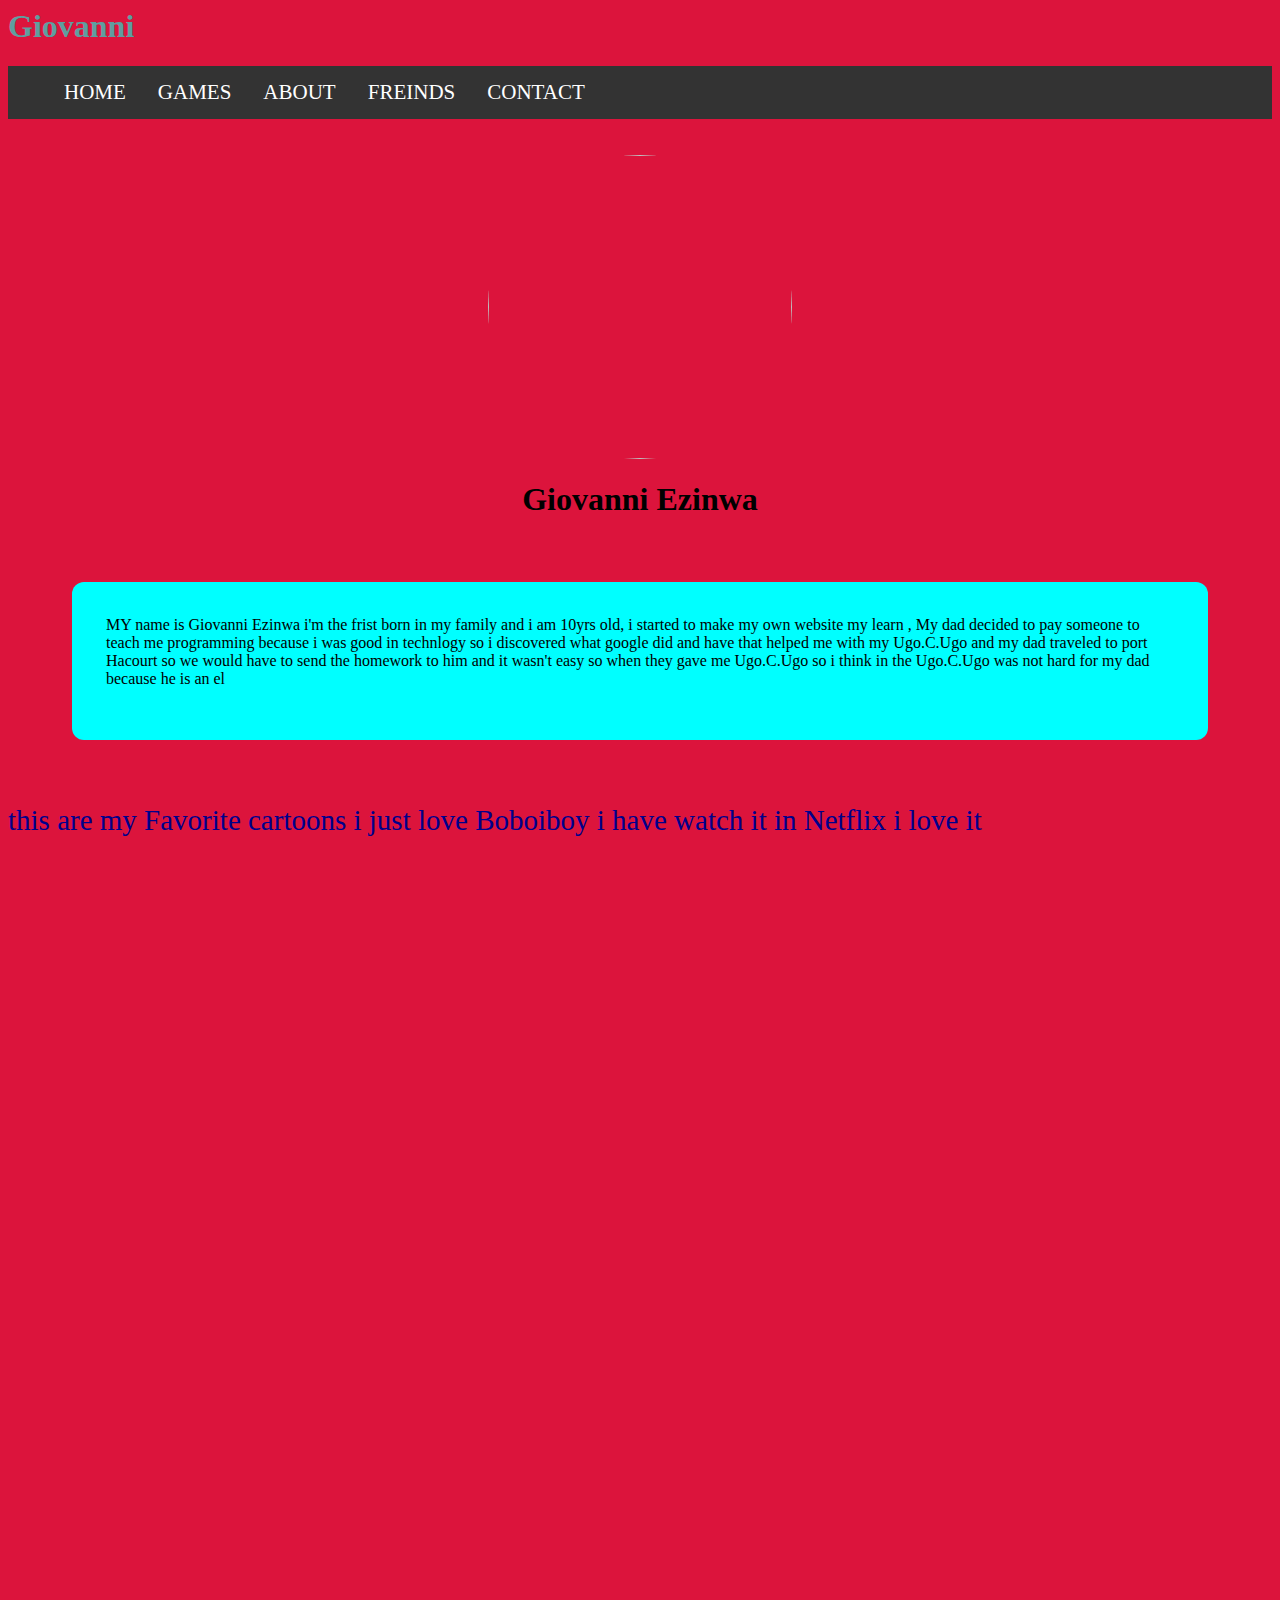
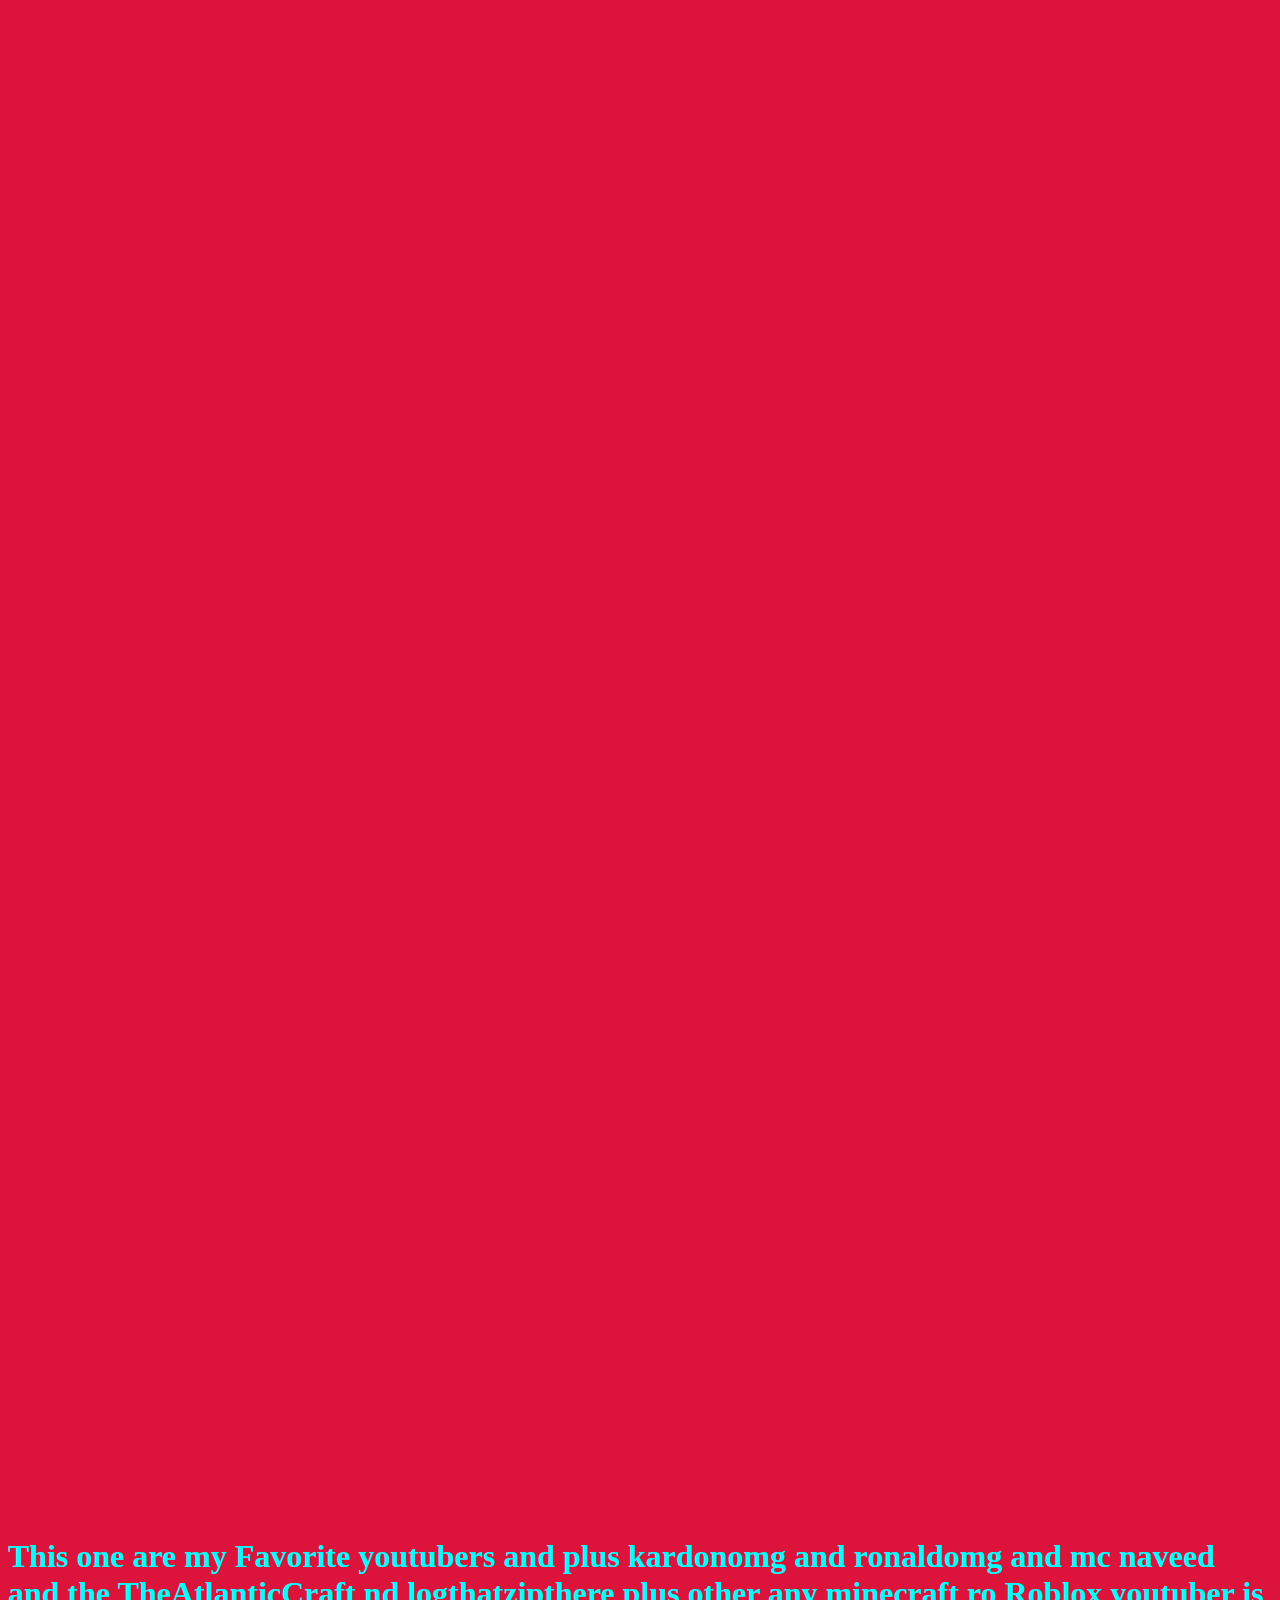
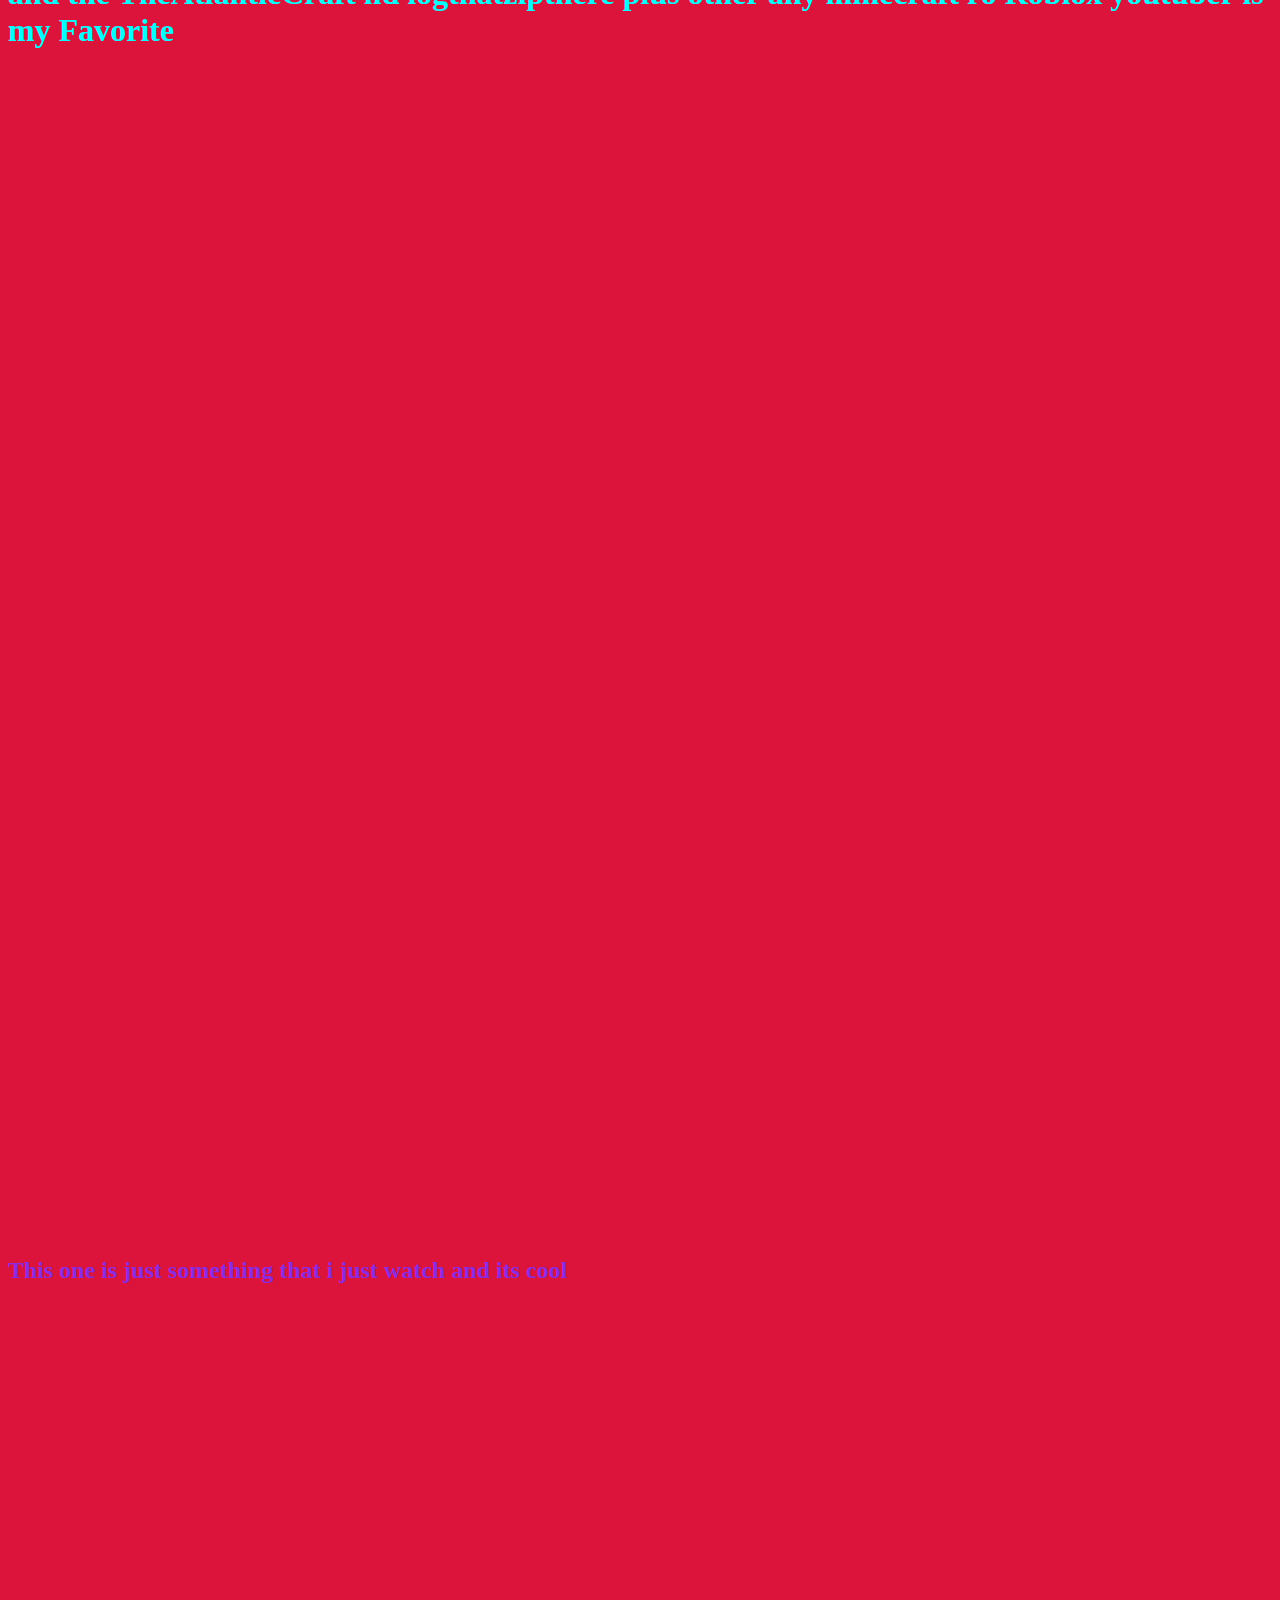
==== about.html @ 4e923ea0 "Update about.html" ====
<html>
    <head>
        <link rel="stylesheet" type="text/css"  href="style.css">
        <title>programmer bros</title>
        <link rel="stylesheet" href="fontawesome-free-5.15.4-web/css/all.min.css">
        <link rel="stylesheet" href="fontawesome-free-5.15.4-web/css/all.min.css">
        <link rel="apple-touch-icon" sizes="180x180" href="/apple-touch-icon.png">
        <link rel="shortcut icon" href="images/images (34).jfif"/>
    </head>
    <body style="background-color:crimson">

        <div>  
            <h1 style="color: cadetblue;">Giovanni</h1>
        </div>

        <div>
            <ul>  
                <li><a href="index.html"><i class=" fas fa-home"></i> Home</a></li>
                <li><a href="game.html"><i class="fa fa-gamepad" aria-hidden="true"></i> Games</a></li>
                <li ><a class="active" href="about.html"><i class="fas fa-address-card"></i> About</a></li>
                <li><a href="freinds.html"><i class="fas fa-users"></i> freinds</a></li>
                <li><a href="contact.html"><i class="fas fa-phone"></i> Contact</a></li>
              </ul>
              <br>
              <br>
                <div class="mypics"><img style="text-align: center;" src="images/giovanni.jpeg"></div>
               


              <h1  class="weraty" style="text-align: center; color: black;"> Giovanni Ezinwa</h1>

              <div class="holi">
          
          
                  MY name is Giovanni Ezinwa i'm the frist born in my family and i am 10yrs old, i started to make my 
                  own website my learn , My dad decided to pay someone to teach me programming because i was good in
                  technlogy so i discovered what google did and have that helped me with my Ugo.C.Ugo and my dad traveled
                  to port Hacourt so we would have to send the homework to him and it wasn't easy so when they gave me 
                  Ugo.C.Ugo so i think in the Ugo.C.Ugo was not hard for my dad because he is an el <br>
                  <br>
                </div>

                  <p style="font-size: 29px; color: darkblue;">this are my Favorite cartoons i just love Boboiboy i have watch it in Netflix i love it</p>
                    <iframe width="853" height="480" src="https://www.youtube.com/embed/J4-3cjtAmO4" title="YouTube video player" frameborder="0" allow="accelerometer; autoplay; clipboard-write; encrypted-media; gyroscope; picture-in-picture " allowfullscreen></iframe>
                    <iframe width="853" height="480" src="https://www.youtube.com/embed/w8ZiTifzAUo" title="YouTube video player" frameborder="0" allow="accelerometer; autoplay; clipboard-write; encrypted-media; gyroscope; picture-in-picture" allowfullscreen></iframe>
                    <iframe width="853" height="480" src="https://www.youtube.com/embed/PERmbdK-cyA" title="YouTube video player" frameborder="0" allow="accelerometer; autoplay; clipboard-write; encrypted-media; gyroscope; picture-in-picture" allowfullscreen></iframe>
                    <iframe width="853" height="480" src="https://www.youtube.com/embed/B1FJ1ROnDM0" title="YouTube video player" frameborder="0" allow="accelerometer; autoplay; clipboard-write; encrypted-media; gyroscope; picture-in-picture" allowfullscreen></iframe>
                    <iframe width="853" height="480" src="https://www.youtube.com/embed/Y4zhV4QYlCY" title="YouTube video player" frameborder="0" allow="accelerometer; autoplay; clipboard-write; encrypted-media; gyroscope; picture-in-picture" allowfullscreen></iframe>
                    <iframe width="1226" height="480" src="https://www.youtube.com/embed/jWcLDirQmT4" title="YouTube video player" frameborder="0" allow="accelerometer; autoplay; clipboard-write; encrypted-media; gyroscope; picture-in-picture" allowfullscreen></iframe>
                    <iframe width="1226" height="480" src="https://www.youtube.com/embed/rTr51bkAjUM" title="YouTube video player" frameborder="0" allow="accelerometer; autoplay; clipboard-write; encrypted-media; gyroscope; picture-in-picture" allowfullscreen></iframe>
                    <iframe width="1226" height="480" src="https://www.youtube.com/embed/XdxIRe9NzIU" title="YouTube video player" frameborder="0" allow="accelerometer; autoplay; clipboard-write; encrypted-media; gyroscope; picture-in-picture" allowfullscreen></iframe>
                    
                    <h1 style="color: cyan;"><p>This one are my Favorite youtubers and plus kardonomg and ronaldomg and mc naveed and the TheAtlanticCraft nd logthatzipthere plus other any minecraft ro Roblox youtuber is my Favorite </p></h1>
                    <iframe width="683" height="384" src="https://www.youtube.com/embed/OHO3RHRYslM" title="YouTube video player" frameborder="0" allow="accelerometer; autoplay; clipboard-write; encrypted-media; gyroscope; picture-in-picture" allowfullscreen></iframe>
                    <iframe width="683" height="384" src="https://www.youtube.com/embed/FxZXCxixEOI" title="YouTube video player" frameborder="0" allow="accelerometer; autoplay; clipboard-write; encrypted-media; gyroscope; picture-in-picture" allowfullscreen></iframe>
                    <iframe width="683" height="384" src="https://www.youtube.com/embed/JV1kvuF9jJE" title="YouTube video player" frameborder="0" allow="accelerometer; autoplay; clipboard-write; encrypted-media; gyroscope; picture-in-picture" allowfullscreen></iframe>
                   <h2><p style="color: blueviolet;">This one is just something that i just watch and its cool</p></h2>
                   <iframe width="853" height="480" src="https://www.youtube.com/embed/CnAps4UGWkY" title="YouTube video player" frameborder="0" allow="accelerometer; autoplay; clipboard-write; encrypted-media; gyroscope; picture-in-picture" allowfullscreen></iframe>
                   <iframe width="853" height="480" src="https://www.youtube.com/embed/OrrCxs6vnn8" title="YouTube video player" frameborder="0" allow="accelerometer; autoplay; clipboard-write; encrypted-media; gyroscope; picture-in-picture" allowfullscreen></iframe>   
                   <iframe width="1226" height="480" src="https://www.youtube.com/embed/jOoondodSJM" title="YouTube video player" frameborder="0" allow="accelerometer; autoplay; clipboard-write; encrypted-media; gyroscope; picture-in-picture" allowfullscreen></iframe>
                   <iframe width="853" height="480" src="https://www.youtube.com/embed/W2F8uPJ11nc" title="YouTube video player" frameborder="0" allow="accelerometer; autoplay; clipboard-write; encrypted-media; gyroscope; picture-in-picture" allowfullscreen></iframe>
                    <iframe width="424" height="238" src="https://www.youtube.com/embed/_DBKBcerdIo" title="YouTube video player" frameborder="0" allow="accelerometer; autoplay; clipboard-write; encrypted-media; gyroscope; picture-in-picture" allowfullscreen></iframe>
                    <iframe width="853" height="480" src="https://www.youtube.com/embed/iHT2x2v-y28" title="YouTube video player" frameborder="0" allow="accelerometer; autoplay; clipboard-write; encrypted-media; gyroscope; picture-in-picture" allowfullscreen></iframe>
                    <iframe width="853" height="480" src="https://www.youtube.com/embed/62Ia1tqqj0g" title="YouTube video player" frameborder="0" allow="accelerometer; autoplay; clipboard-write; encrypted-media; gyroscope; picture-in-picture" allowfullscreen></iframe>
                    <iframe width="853" height="480" src="https://www.youtube.com/embed/iHT2x2v-y28" title="YouTube video player" frameborder="0" allow="accelerometer; autoplay; clipboard-write; encrypted-media; gyroscope; picture-in-picture" allowfullscreen></iframe>
                    <iframe width="853" height="480" src="https://www.youtube.com/embed/_jRbBsS396w" title="YouTube video player" frameborder="0" allow="accelerometer; autoplay; clipboard-write; encrypted-media; gyroscope; picture-in-picture" allowfullscreen></iframe>
                    <iframe width="853" height="480" src="https://www.youtube.com/embed/mxQBKjesCrY" title="YouTube video player" frameborder="0" allow="accelerometer; autoplay; clipboard-write; encrypted-media; gyroscope; picture-in-picture" allowfullscreen></iframe>
                    <iframe width="853" height="480" src="https://www.youtube.com/embed/7iFQkpgeWZA" title="YouTube video player" frameborder="0" allow="accelerometer; autoplay; clipboard-write; encrypted-media; gyroscope; picture-in-picture" allowfullscreen></iframe>
                    <iframe width="853" height="480" src="https://www.youtube.com/embed/c2lRGUNl-qk" title="YouTube video player" frameborder="0" allow="accelerometer; autoplay; clipboard-write; encrypted-media; gyroscope; picture-in-picture" allowfullscreen></iframe>
                    <iframe width="853" height="480" src="https://www.youtube.com/embed/sjOb8gVmXFc" title="YouTube video player" frameborder="0" allow="accelerometer; autoplay; clipboard-write; encrypted-media; gyroscope; picture-in-picture" allowfullscreen></iframe>                    
                    <iframe width="853" height="480" src="https://www.youtube.com/embed/H52b16b_rqw" title="YouTube video player" frameborder="0" allow="accelerometer; autoplay; clipboard-write; encrypted-media; gyroscope; picture-in-picture" allowfullscreen></iframe>
                    <iframe width="853" height="480" src="https://www.youtube.com/embed/tKvg-QM_6ms" title="YouTube video player" frameborder="0" allow="accelerometer; autoplay; clipboard-write; encrypted-media; gyroscope; picture-in-picture" allowfullscreen></iframe>
                    <iframe width="853" height="480" src="https://www.youtube.com/embed/s1PLkVc6VlU" title="YouTube video player" frameborder="0" allow="accelerometer; autoplay; clipboard-write; encrypted-media; gyroscope; picture-in-picture" allowfullscreen></iframe>
                    <iframe width="853" height="480" src="https://www.youtube.com/embed/I36V1L22w2o" title="YouTube video player" frameborder="0" allow="accelerometer; autoplay; clipboard-write; encrypted-media; gyroscope; picture-in-picture" allowfullscreen></iframe>
                    <iframe width="853" height="480" src="https://www.youtube.com/embed/5nc0-jQIvpk" title="YouTube video player" frameborder="0" allow="accelerometer; autoplay; clipboard-write; encrypted-media; gyroscope; picture-in-picture" allowfullscreen></iframe>
                    <iframe width="853" height="480" src="https://www.youtube.com/embed/IlZKMkqfsd4" title="YouTube video player" frameborder="0" allow="accelerometer; autoplay; clipboard-write; encrypted-media; gyroscope; picture-in-picture" allowfullscreen></iframe>
                    <iframe width="853" height="480" src="https://www.youtube.com/embed/VobfTYVRIsk" title="YouTube video player" frameborder="0" allow="accelerometer; autoplay; clipboard-write; encrypted-media; gyroscope; picture-in-picture" allowfullscreen></iframe>
                    <iframe width="853" height="480" src="https://www.youtube.com/embed/jr4MOrSnObU" title="YouTube video player" frameborder="0" allow="accelerometer; autoplay; clipboard-write; encrypted-media; gyroscope; picture-in-picture" allowfullscreen></iframe>
                    <iframe width="853" height="480" src="https://www.youtube.com/embed/mxQBKjesCrY" title="YouTube video player" frameborder="0" allow="accelerometer; autoplay; clipboard-write; encrypted-media; gyroscope; picture-in-picture" allowfullscreen></iframe>
                    <iframe width="853" height="480" src="https://www.youtube.com/embed/lNYdFyEecFw" title="YouTube video player" frameborder="0" allow="accelerometer; autoplay; clipboard-write; encrypted-media; gyroscope; picture-in-picture" allowfullscreen></iframe>
                    <iframe width="853" height="480" src="https://www.youtube.com/embed/aVP2DaLnAyY" title="YouTube video player" frameborder="0" allow="accelerometer; autoplay; clipboard-write; encrypted-media; gyroscope; picture-in-picture" allowfullscreen></iframe>
                    <iframe width="853" height="480" src="https://www.youtube.com/embed/Jivlv2S7dA4" title="YouTube video player" frameborder="0" allow="accelerometer; autoplay; clipboard-write; encrypted-media; gyroscope; picture-in-picture" allowfullscreen></iframe>
                    <iframe width="853" height="480" src="https://www.youtube.com/embed/H6TDcWtfvu0" title="YouTube video player" frameborder="0" allow="accelerometer; autoplay; clipboard-write; encrypted-media; gyroscope; picture-in-picture" allowfullscreen></iframe>
                    <iframe width="853" height="480" src="https://www.youtube.com/embed/QdTs9KVxyR0" title="YouTube video player" frameborder="0" allow="accelerometer; autoplay; clipboard-write; encrypted-media; gyroscope; picture-in-picture" allowfullscreen></iframe>
        </div>






        </body>
        </html>
---- style.css ----
ul {
    list-style-type: none;
    margin: 0;
    overflow: hidden;
    background-color: #333;
    font-size: 21px;
  }
  
  li {
    float: left;
  }
  
  li a {
    display: block;
    color: white;
    text-align: center;
    padding: 14px 16px;
    text-decoration: none;
    word-spacing: 23px;
    text-transform: uppercase;
  }

 .wer{
  color: crimson;
  box-shadow: cyan;
  border-radius: 70px;
 }

 

.clasup{
  margin: 23px;
  padding: 24px;
  background-color: aquamarine;
  border-radius: 23px;

}
  
 .mypics img{
  border-radius: 50%;
   color: black;
    font-size: small;
      width: 304px;
 }

 .holi{
   padding: 34px;
   margin: 64px;
   background-color: aqua;
   border-radius: 12px;
 }

 .mypics{
   text-align: center;
 }
 
  /* Change the link color to #111 (black) on hover */
  li a:hover {
    background-color: #111;
  }

  * {box-sizing: border-box}
/* Full-width input fields */
  input[type=text], input[type=password] {
  width: 100%;
  padding: 15px;
  margin: 5px 0 22px 0;
  display: inline-block;
  border: none;
  background: #f1f1f1;
}

/* Add a background color when the inputs get focus */
input[type=text]:focus, input[type=password]:focus {
  background-color: #ddd;
  outline: none;
}

/* Set a style for all buttons */
button {
  background-color: #04AA6D;
  color: white;
  padding: 14px 20px;
  margin: 8px 0;
  border: none;
  cursor: pointer;
  width: 100%;
  opacity: 0.9;
}

button:hover {
  opacity:1;
}

/* Extra styles for the cancel button */
.cancelbtn {
  padding: 14px 20px;
  background-color: #f44336;
}

/* Float cancel and signup buttons and add an equal width */
.cancelbtn, .signupbtn {
  float: left;
  width: 50%;
}

/* Add padding to container elements */
.container {
  padding: 16px;
}

/* The Modal (background) */
.modal {
  display: none; /* Hidden by default */
  position: fixed; /* Stay in place */
  z-index: 1; /* Sit on top */
  left: 0;
  top: 0;
  width: 100%; /* Full width */
  height: 100%; /* Full height */
  overflow: auto; /* Enable scroll if needed */
  background-color: #474e5d;
  padding-top: 50px;
}

/* Modal Content/Box */
.modal-content {
  background-color: #fefefe;
  margin: 5% auto 15% auto; /* 5% from the top, 15% from the bottom and centered */
  border: 1px solid #888;
  width: 80%; /* Could be more or less, depending on screen size */
}

/* Style the horizontal ruler */
hr {
  border: 1px solid #f1f1f1;
  margin-bottom: 25px;
}

/* The Close Button (x) */
.close {
  position: absolute;
  right: 35px;
  top: 15px;
  font-size: 40px;
  font-weight: bold;
  color: #f1f1f1;
}

.close:hover,
.close:focus {
  color: #f44336;
  cursor: pointer;
}

/* Clear floats */
.clearfix::after {
  content: "";
  clear: both;
  display: table;
}

/* Change styles for cancel button and signup button on extra small screens */
@media screen and (max-width: 300px) {
  .cancelbtn, .signupbtn {
    width: 100%;
  }
}

.row {
    display: -ms-flexbox; /* IE10 */
    display: flex;
    -ms-flex-wrap: wrap; /* IE10 */
    flex-wrap: wrap;
    margin: 0 -16px;
  }
  
  .col-25 {
    -ms-flex: 25%; /* IE10 */
    flex: 25%;
  }
  
  .col-50 {
    -ms-flex: 50%; /* IE10 */
    flex: 50%;
  }
  
  .col-75 {
    -ms-flex: 75%; /* IE10 */
    flex: 75%;
  }
  
  .col-25,
  .col-50,
  .col-75 {
    padding: 0 16px;
  }
  
  .container {
    background-color: #f2f2f2;
    padding: 5px 20px 15px 20px;
    border: 1px solid lightgrey;
    border-radius: 3px;
  }
  
  input[type=text] {
    width: 100%;
    margin-bottom: 20px;
    padding: 12px;
    border: 1px solid #ccc;
    border-radius: 3px;
  }
  
  label {
    margin-bottom: 10px;
    display: block;
  }
  
  .icon-container {
    margin-bottom: 20px;
    padding: 7px 0;
    font-size: 24px;
  }
  
  .btn {
    background-color: #04AA6D;
    color: white;
    padding: 12px;
    margin: 10px 0;
    border: none;
    width: 100%;
    border-radius: 3px;
    cursor: pointer;
    font-size: 17px;
  }
  
  .btn:hover {
    background-color: #45a049;
  }
  
  span.price {
    float: right;
    color: grey;
  }
  
  /* Responsive layout - when the screen is less than 800px wide, make the two columns stack on top of each other instead of next to each other (and change the direction - make the "cart" column go on top) */
  @media (max-width: 800px) {
    .row {
      flex-direction: column-reverse;
    }
    .col-25 {
      margin-bottom: 20px;
    }
  }

  /* Style buttons */
.btn {
    background-color: DodgerBlue;
    border: none;
    color: white;
    padding: 12px 30px;
    cursor: pointer;
    font-size: 20px;
  }
  
  /* Darker background on mouse-over */
  .btn:hover {
    background-color: RoyalBlue;
  }

  .dute{
      font-weight: 100px;
      float: left;
      padding: 23px;
      margin: 34px;
  }

.erty{
   text-decoration: none;
   list-style-type: none;
   text-align: center;
}



/* Add a black background color to the top navigation bar */
.topnav {
  overflow: hidden;
  background-color: #e9e9e9;
}

/* Style the links inside the navigation bar */
.topnav a {
  float: left;
  display: block;
  color: black;
  text-align: center;
  padding: 14px 16px;
  text-decoration: none;
  font-size: 17px;
}

/* Change the color of links on hover */
.topnav a:hover {
  background-color: #ddd;
  color: black;
}

/* Style the "active" element to highlight the current page */
.topnav a.active {
  background-color: #2196F3;
  color: white;
}

/* Style the search box inside the navigation bar */
.topnav input[type=text] {
  float: right;
  padding: 6px;
  border: none;
  margin-top: 8px;
  margin-right: 16px;
  font-size: 17px;
}

/* When the screen is less than 600px wide, stack the links and the search field vertically instead of horizontally */
@media screen and (max-width: 600px) {
  .topnav a, .topnav input[type=text] {
    float: none;
    display: block;
    text-align: left;
    width: 100%;
    margin: 0;
    padding: 14px;
  }
  .topnav input[type=text] {
    border: 1px solid #ccc;
  }
}

.srp #searchform {
  position: absolute;
  top: 20px;
  margin-top: 6px;
}

input[type=text] {
  width: 130px;
  -webkit-transition: width 0.4s ease-in-out;
  transition: width 0.4s ease-in-out;
}

/* When the input field gets focus, change its width to 100% */
input[type=text]:focus {
  width: 100%;
}

    /*[@id="searchform"]
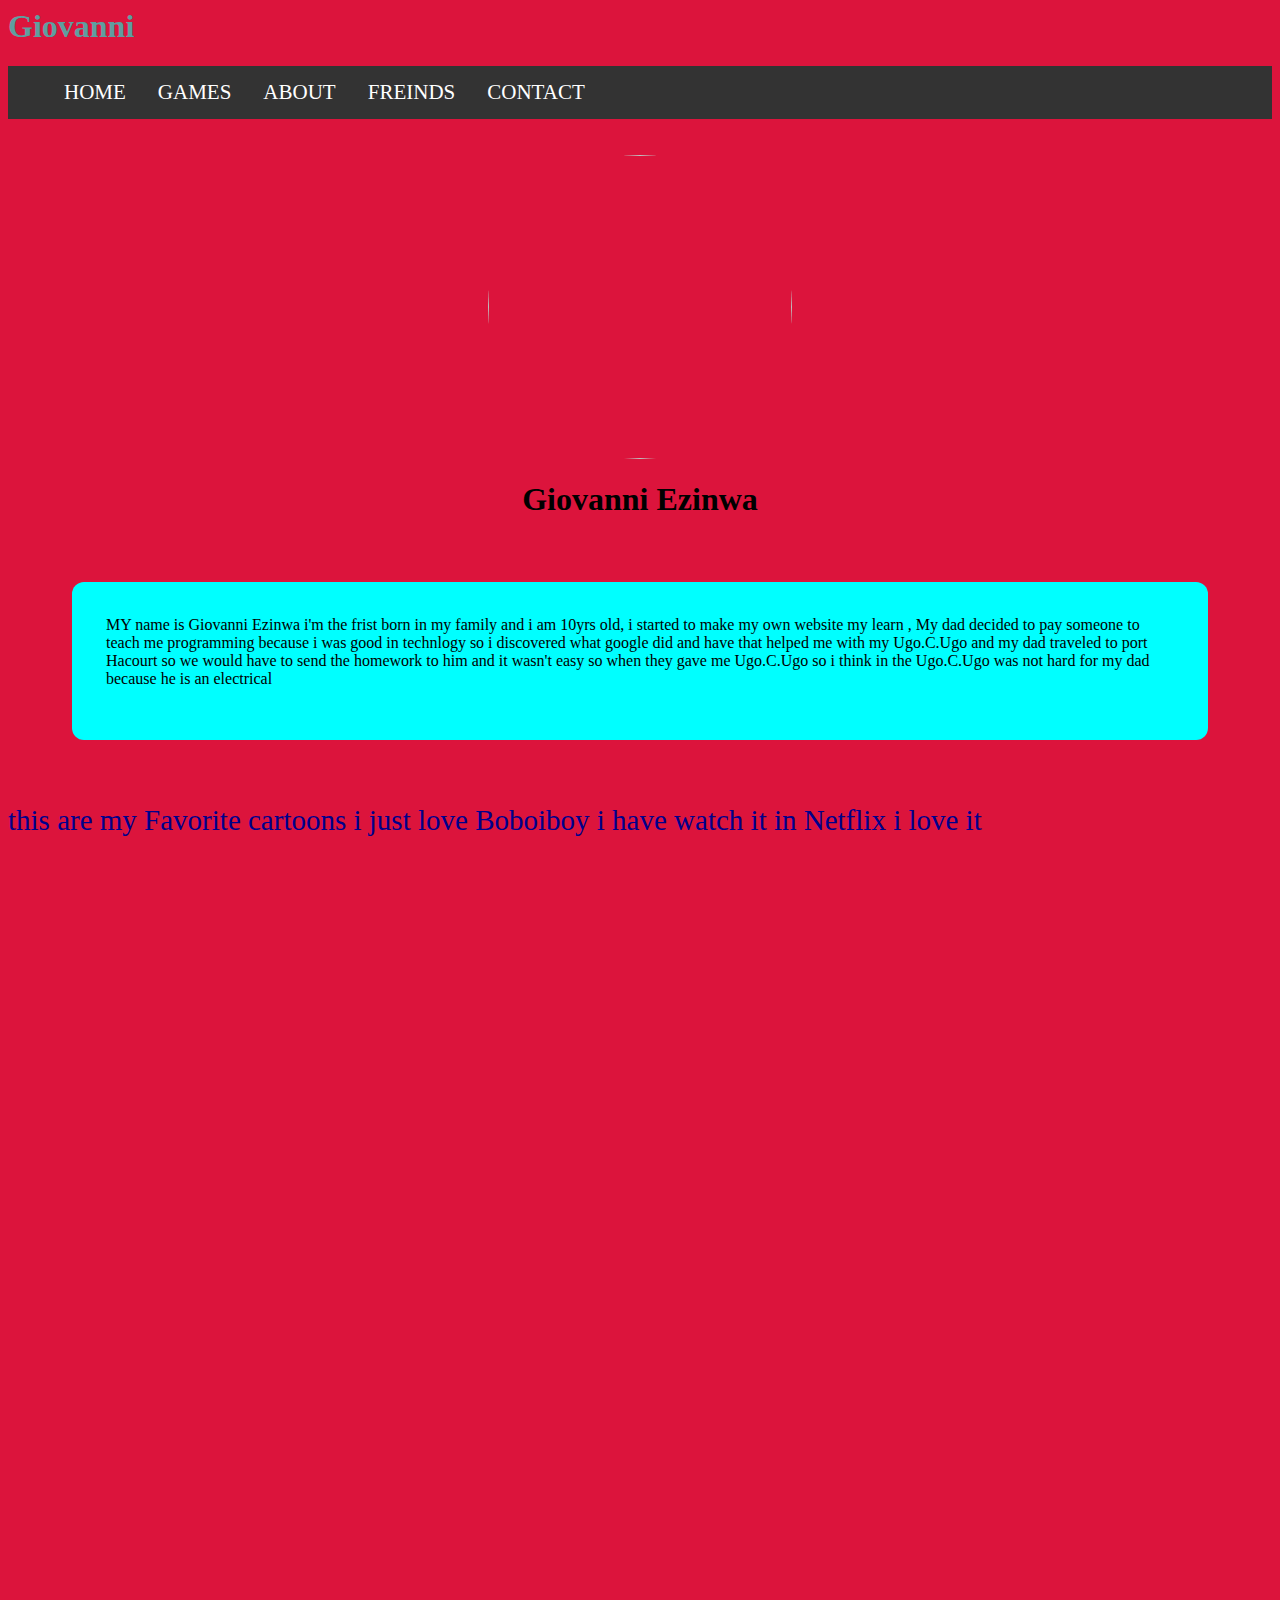
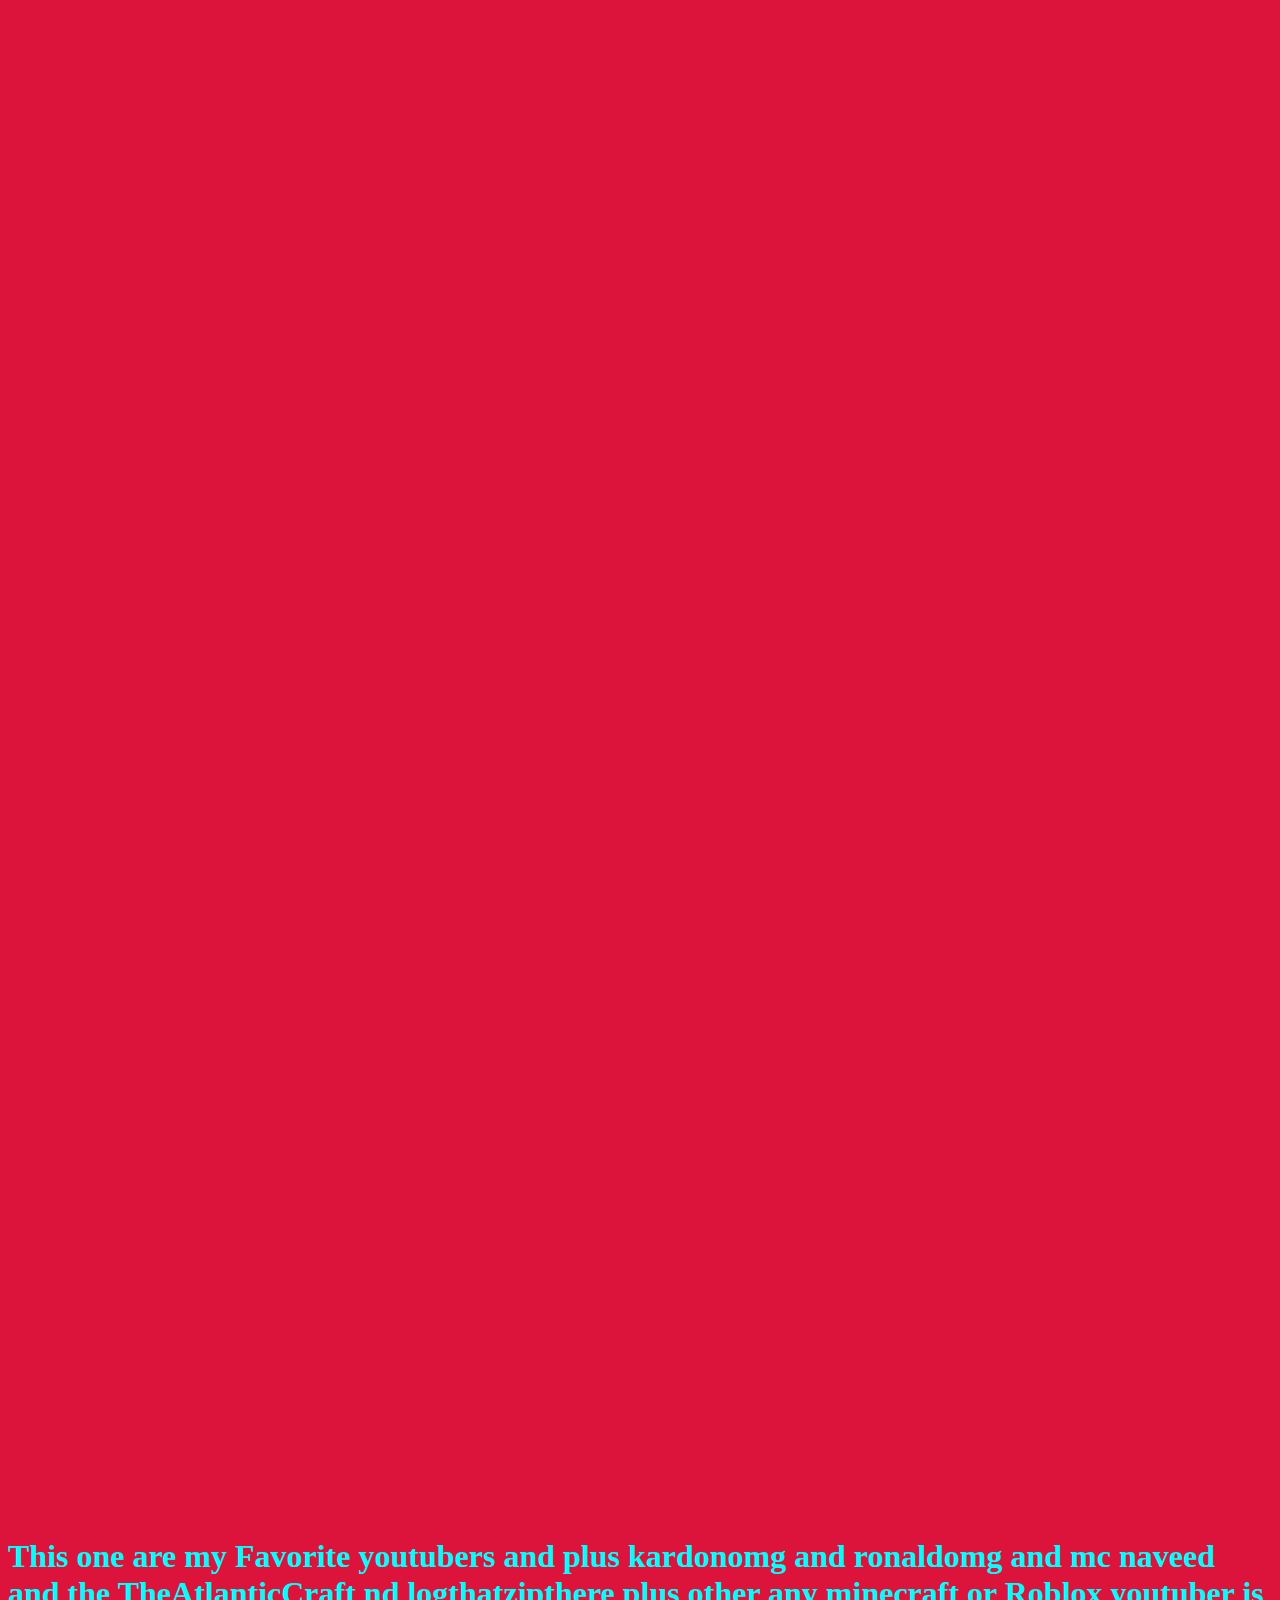
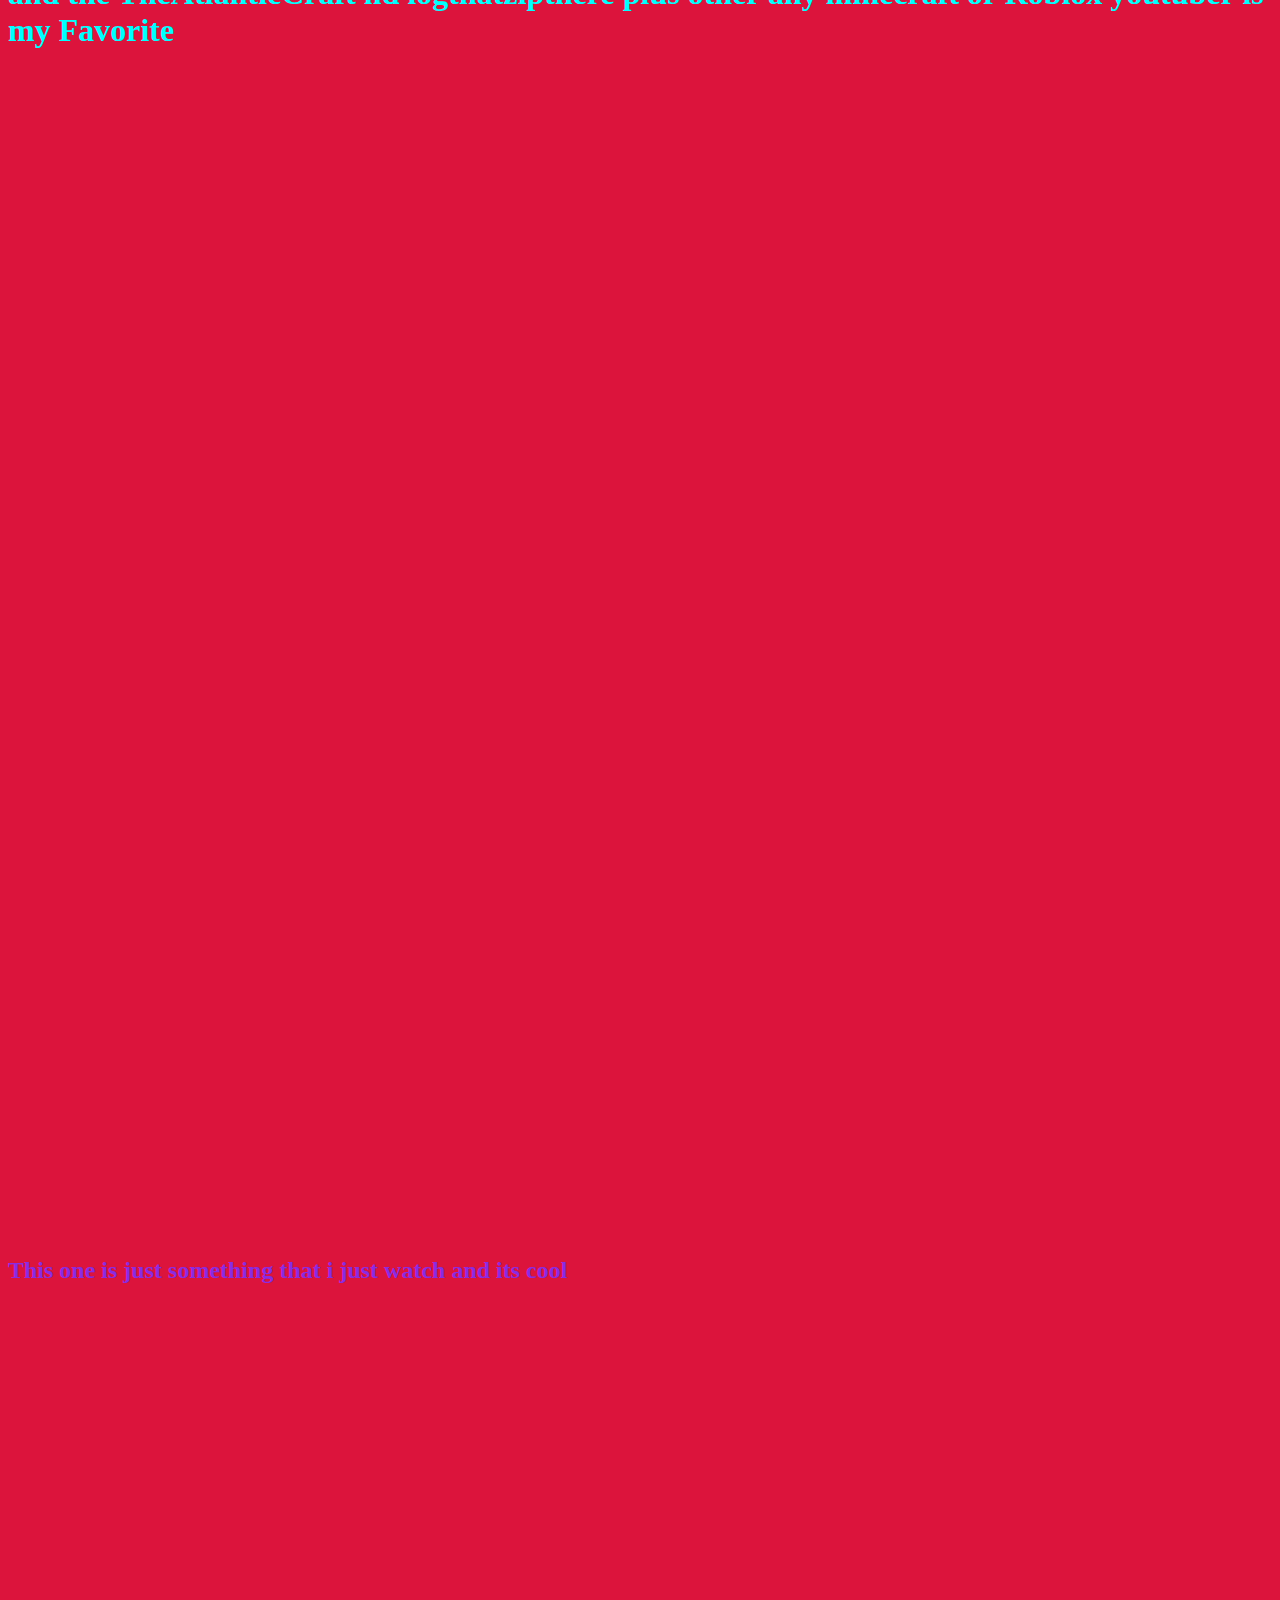
==== commit e28e9ba9: "trffhfhfhdddjdjjjndjd" ====
--- a/about.html
+++ b/about.html
@@ -36,31 +36,64 @@
                   own website my learn , My dad decided to pay someone to teach me programming because i was good in
                   technlogy so i discovered what google did and have that helped me with my Ugo.C.Ugo and my dad traveled
                   to port Hacourt so we would have to send the homework to him and it wasn't easy so when they gave me 
-                  Ugo.C.Ugo so i think in the Ugo.C.Ugo was not hard for my dad because he is an el <br>
+                  Ugo.C.Ugo so i think in the Ugo.C.Ugo was not hard for my dad because he is an electrical<br>
                   <br>
                 </div>
 
                   <p style="font-size: 29px; color: darkblue;">this are my Favorite cartoons i just love Boboiboy i have watch it in Netflix i love it</p>
                     <iframe width="853" height="480" src="https://www.youtube.com/embed/J4-3cjtAmO4" title="YouTube video player" frameborder="0" allow="accelerometer; autoplay; clipboard-write; encrypted-media; gyroscope; picture-in-picture " allowfullscreen></iframe>
                     <iframe width="853" height="480" src="https://www.youtube.com/embed/w8ZiTifzAUo" title="YouTube video player" frameborder="0" allow="accelerometer; autoplay; clipboard-write; encrypted-media; gyroscope; picture-in-picture" allowfullscreen></iframe>
-                    <iframe width="853" height="480" src="https://www.youtube.com/embed/PERmbdK-cyA" title="YouTube video player" frameborder="0" allow="accelerometer; autoplay; clipboard-write; encrypted-media; gyroscope; picture-in-picture" allowfullscreen></iframe>
+                    <iframe width="853" height="480" src="https://www.youtube.com/embed/PERmbdK-cyA" title="YouTube video player" frameborder="0" allow="accelerometer; autoplay; clipboard-write; encryptedz-media; gyroscope; picture-in-picture" allowfullscreen></iframe>
                     <iframe width="853" height="480" src="https://www.youtube.com/embed/B1FJ1ROnDM0" title="YouTube video player" frameborder="0" allow="accelerometer; autoplay; clipboard-write; encrypted-media; gyroscope; picture-in-picture" allowfullscreen></iframe>
                     <iframe width="853" height="480" src="https://www.youtube.com/embed/Y4zhV4QYlCY" title="YouTube video player" frameborder="0" allow="accelerometer; autoplay; clipboard-write; encrypted-media; gyroscope; picture-in-picture" allowfullscreen></iframe>
                     <iframe width="1226" height="480" src="https://www.youtube.com/embed/jWcLDirQmT4" title="YouTube video player" frameborder="0" allow="accelerometer; autoplay; clipboard-write; encrypted-media; gyroscope; picture-in-picture" allowfullscreen></iframe>
                     <iframe width="1226" height="480" src="https://www.youtube.com/embed/rTr51bkAjUM" title="YouTube video player" frameborder="0" allow="accelerometer; autoplay; clipboard-write; encrypted-media; gyroscope; picture-in-picture" allowfullscreen></iframe>
                     <iframe width="1226" height="480" src="https://www.youtube.com/embed/XdxIRe9NzIU" title="YouTube video player" frameborder="0" allow="accelerometer; autoplay; clipboard-write; encrypted-media; gyroscope; picture-in-picture" allowfullscreen></iframe>
                     
-                    <h1 style="color: cyan;"><p>This one are my Favorite youtubers and plus kardonomg and ronaldomg and mc naveed and the TheAtlanticCraft nd logthatzipthere plus other any minecraft ro Roblox youtuber is my Favorite </p></h1>
+                    <h1 style="color: cyan;"><p>This one are my Favorite youtubers and plus kardonomg and ronaldomg and mc naveed and the TheAtlanticCraft nd logthatzipthere plus other any minecraft or Roblox youtuber is my Favorite </p></h1>
                     <iframe width="683" height="384" src="https://www.youtube.com/embed/OHO3RHRYslM" title="YouTube video player" frameborder="0" allow="accelerometer; autoplay; clipboard-write; encrypted-media; gyroscope; picture-in-picture" allowfullscreen></iframe>
                     <iframe width="683" height="384" src="https://www.youtube.com/embed/FxZXCxixEOI" title="YouTube video player" frameborder="0" allow="accelerometer; autoplay; clipboard-write; encrypted-media; gyroscope; picture-in-picture" allowfullscreen></iframe>
                     <iframe width="683" height="384" src="https://www.youtube.com/embed/JV1kvuF9jJE" title="YouTube video player" frameborder="0" allow="accelerometer; autoplay; clipboard-write; encrypted-media; gyroscope; picture-in-picture" allowfullscreen></iframe>
-                   <h2><p style="color: blueviolet;">This one is just something that i just watch and its cool</p></h2>
-                   <iframe width="853" height="480" src="https://www.youtube.com/embed/CnAps4UGWkY" title="YouTube video player" frameborder="0" allow="accelerometer; autoplay; clipboard-write; encrypted-media; gyroscope; picture-in-picture" allowfullscreen></iframe>
-                   <iframe width="853" height="480" src="https://www.youtube.com/embed/OrrCxs6vnn8" title="YouTube video player" frameborder="0" allow="accelerometer; autoplay; clipboard-write; encrypted-media; gyroscope; picture-in-picture" allowfullscreen></iframe>   
-                   <iframe width="1226" height="480" src="https://www.youtube.com/embed/jOoondodSJM" title="YouTube video player" frameborder="0" allow="accelerometer; autoplay; clipboard-write; encrypted-media; gyroscope; picture-in-picture" allowfullscreen></iframe>
-                   <iframe width="853" height="480" src="https://www.youtube.com/embed/W2F8uPJ11nc" title="YouTube video player" frameborder="0" allow="accelerometer; autoplay; clipboard-write; encrypted-media; gyroscope; picture-in-picture" allowfullscreen></iframe>
-                    <iframe width="424" height="238" src="https://www.youtube.com/embed/_DBKBcerdIo" title="YouTube video player" frameborder="0" allow="accelerometer; autoplay; clipboard-write; encrypted-media; gyroscope; picture-in-picture" allowfullscreen></iframe>
-                    <iframe width="853" height="480" src="https://www.youtube.com/embed/iHT2x2v-y28" title="YouTube video player" frameborder="0" allow="accelerometer; autoplay; clipboard-write; encrypted-media; gyroscope; picture-in-picture" allowfullscreen></iframe>
+                    <h2><p style="color: blueviolet;">This one is just something that i just watch and its cool</p></h2>
+                    <iframe width="853" height="480" src="https://www.youtube.com/embed/CnAps4UGWkY" title="YouTube video player" frameborder="0" allow="accelerometer; autoplay; clipboard-write; encrypted-media; gyroscope; picture-in-picture" allowfullscreen></iframe>
+                    <iframe width="1226" height="480" src="https://www.youtube.com/embed/oqMBA_W7pUg?list=PLaPF6H86l_nwnFTcSS10d2tYXhv9VrWoK" title="YouTube video player" frameborder="0" allow="accelerometer; autoplay; clipboard-write; encrypted-media; gyroscope; picture-in-picture" allowfullscreen></iframe>
+                    <iframe width="1226" height="480" src="https://www.youtube.com/embed/FU7caa1YhLc" title="YouTube video player" frameborder="0" allow="accelerometer; autoplay; clipboard-write; encrypted-media; gyroscope; picture-in-picture" allowfullscreen></iframe>
+                    <iframe width="1226" height="480" src="https://www.youtube.com/embed/W6vrIE3BmkI" title="YouTube video player" frameborder="0" allow="accelerometer; autoplay; clipboard-write; encrypted-media; gyroscope; picture-in-picture" allowfullscreen></iframe>
+                    <iframe width="640" height="360" src="https://www.youtube.com/embed/DhODXHsyLWI" title="YouTube video player" frameborder="0" allow="accelerometer; autoplay; clipboard-write; encrypted-media; gyroscope; picture-in-picture" allowfullscreen></iframe>
+                    <iframe width="677" height="381" src="https://www.youtube.com/embed/VHjVyC8y90E" title="YouTube video player" frameborder="0" allow="accelerometer; autoplay; clipboard-write; encrypted-media; gyroscope; picture-in-picture" allowfullscreen></iframe>
+                    <iframe width="677" height="381" src="https://www.youtube.com/embed/o96DIP6ayLc" title="YouTube video player" frameborder="0" allow="accelerometer; autoplay; clipboard-write; encrypted-media; gyroscope; picture-in-picture" allowfullscreen></iframe>
+                    <iframe width="677" height="381" src="https://www.youtube.com/embed/BfjnM_02WMI" title="YouTube video player" frameborder="0" allow="accelerometer; autoplay; clipboard-write; encrypted-media; gyroscope; picture-in-picture" allowfullscreen></iframe>
+                    <iframe width="677" height="381" src="https://www.youtube.com/embed/eDOd6dDG9FI" title="YouTube video player" frameborder="0" allow="accelerometer; autoplay; clipboard-write; encrypted-media; gyroscope; picture-in-picture" allowfullscreen></iframe>
+                    <iframe width="677" height="381" src="https://www.youtube.com/embed/dUpmBHEF7oM" title="YouTube video player" frameborder="0" allow="accelerometer; autoplay; clipboard-write; encrypted-media; gyroscope; picture-in-picture" allowfullscreen></iframe>
+                    <iframe width="677" height="381" src="https://www.youtube.com/embed/4e_N3YUpvJk" title="YouTube video player" frameborder="0" allow="accelerometer; autoplay; clipboard-write; encrypted-media; gyroscope; picture-in-picture" allowfullscreen></iframe>
+                    <iframe width="677" height="381" src="https://www.youtube.com/embed/1fvaBfKJbZU" title="YouTube video player" frameborder="0" allow="accelerometer; autoplay; clipboard-write; encrypted-media; gyroscope; picture-in-picture" allowfullscreen></iframe>
+                    <iframe width="1226" height="480" src="https://www.youtube.com/embed/IxVzU158ldg" title="YouTube video player" frameborder="0" allow="accelerometer; autoplay; clipboard-write; encrypted-media; gyroscope; picture-in-picture" allowfullscreen></iframe>
+                    <iframe width="1226" height="480" src="https://www.youtube.com/embed/pfYOWhHRQVQ" title="YouTube video player" frameborder="0" allow="accelerometer; autoplay; clipboard-write; encrypted-media; gyroscope; picture-in-picture" allowfullscreen></iframe>
+                    <iframe width="1226" height="480" src="https://www.youtube.com/embed/2BtikHp71lE" title="YouTube video player" frameborder="0" allow="accelerometer; autoplay; clipboard-write; encrypted-media; gyroscope; picture-in-picture" allowfullscreen></iframe>
+                    <iframe width="1226" height="480" src="https://www.youtube.com/embed/amE7OUOxTjA" title="YouTube video player" frameborder="0" allow="accelerometer; autoplay; clipboard-write; encrypted-media; gyroscope; picture-in-picture" allowfullscreen></iframe>
+                    <iframe width="1226" height="480" src="https://www.youtube.com/embed/uIXBUq1cpro" title="YouTube video player" frameborder="0" allow="accelerometer; autoplay; clipboard-write; encrypted-media; gyroscope; picture-in-picture" allowfullscreen></iframe>
+                    <iframe width="1226" height="480" src="https://www.youtube.com/embed/j7u1s6zH3QE" title="YouTube video player" frameborder="0" allow="accelerometer; autoplay; clipboard-write; encrypted-media; gyroscope; picture-in-picture" allowfullscreen></iframe>
+                    <iframe width="1226" height="480" src="https://www.youtube.com/embed/72PgKNJvMzI" title="YouTube video player" frameborder="0" allow="accelerometer; autoplay; clipboard-write; encrypted-media; gyroscope; picture-in-picture" allowfullscreen></iframe><iframe width="1226" height="480" src="https://www.youtube.com/embed/72PgKNJvMzI" title="YouTube video player" frameborder="0" allow="accelerometer; autoplay; clipboard-write; encrypted-media; gyroscope; picture-in-picture" allowfullscreen></iframe>
+                    <iframe width="1226" height="480" src="https://www.youtube.com/embed/XhDT5cptHto" title="YouTube video player" frameborder="0" allow="accelerometer; autoplay; clipboard-write; encrypted-media; gyroscope; picture-in-picture" allowfullscreen></iframe>
+                    <iframe width="1226" height="480" src="https://www.youtube.com/embed/aPqnY3zVn00" title="YouTube video player" frameborder="0" allow="accelerometer; autoplay; clipboard-write; encrypted-media; gyroscope; picture-in-picture" allowfullscreen></iframe>
+                    <iframe width="1226" height="480" src="https://www.youtube.com/embed/1GJnFzDlzss" title="YouTube video player" frameborder="0" allow="accelerometer; autoplay; clipboard-write; encrypted-media; gyroscope; picture-in-picture" allowfullscreen></iframe>
+                    <iframe width="1226" height="480" src="https://www.youtube.com/embed/o8ZIV4LoGb4" title="YouTube video player" frameborder="0" allow="accelerometer; autoplay; clipboard-write; encrypted-media; gyroscope; picture-in-picture" allowfullscreen></iframe>
+                    <iframe width="1226" height="480" src="https://www.youtube.com/embed/P43StKPcc80" title="YouTube video player" frameborder="0" allow="accelerometer; autoplay; clipboard-write; encrypted-media; gyroscope; picture-in-picture" allowfullscreen></iframe>
+                    <iframe width="1226" height="480" src="https://www.youtube.com/embed/e8BxMGd905c" title="YouTube video player" frameborder="0" allow="accelerometer; autoplay; clipboard-write; encrypted-media; gyroscope; picture-in-picture" allowfullscreen></iframe>
+                    <iframe width="853" height="480" src="https://www.youtube.com/embed/OrrCxs6vnn8" title="YouTube video player" frameborder="0" allow="accelerometer; autoplay; clipboard-write; encrypted-media; gyroscope; picture-in-picture" allowfullscreen></iframe>  
+                    <iframe width="1226" height="480" src="https://www.youtube.com/embed/SIqv8zabKZs" title="YouTube video player" frameborder="0" allow="accelerometer; autoplay; clipboard-write; encrypted-media; gyroscope; picture-in-picture" allowfullscreen></iframe>
+                    <iframe width="1226" height="480" src="https://www.youtube.com/embed/0AlTHFoH2Iw" title="YouTube video player" frameborder="0" allow="accelerometer; autoplay; clipboard-write; encrypted-media; gyroscope; picture-in-picture" allowfullscreen></iframe>
+                    <iframe width="1226" height="480" src="https://www.youtube.com/embed/QcJIlokVMQs" title="YouTube video player" frameborder="0" allow="accelerometer; autoplay; clipboard-write; encrypted-media; gyroscope; picture-in-picture" allowfullscreen></iframe>
+                    <iframe width="1226" height="480" src="https://www.youtube.com/embed/OIZHH_gfXBw" title="YouTube video player" frameborder="0" allow="accelerometer; autoplay; clipboard-write; encrypted-media; gyroscope; picture-in-picture" allowfullscreen></iframe>
+                    <iframe width="1226" height="480" src="https://www.youtube.com/embed/lIgjAgBTT5M" title="YouTube video player" frameborder="0" allow="accelerometer; autoplay; clipboard-write; encrypted-media; gyroscope; picture-in-picture" allowfullscreen></iframe>
+                    <iframe width="1226" height="480" src="https://www.youtube.com/embed/1j6n2LTXaQI" title="YouTube video player" frameborder="0" allow="accelerometer; autoplay; clipboard-write; encrypted-media; gyroscope; picture-in-picture" allowfullscreen></iframe>
+                    <iframe width="1226" height="480" src="https://www.youtube.com/embed/YFRqGICB5KI" title="YouTube video player" frameborder="0" allow="accelerometer; autoplay; clipboard-write; encrypted-media; gyroscope; picture-in-picture" allowfullscreen></iframe>
+                    <iframe width="1226" height="480" src="https://www.youtube.com/embed/oWAVuEqAIxE" title="YouTube video player" frameborder="0" allow="accelerometer; autoplay; clipboard-write; encrypted-media; gyroscope; picture-in-picture" allowfullscreen></iframe>
+                    <iframe width="1226" height="480" src="https://www.youtube.com/embed/yCNUP2NAt-A" title="YouTube video player" frameborder="0" allow="accelerometer; autoplay; clipboard-write; encrypted-media; gyroscope; picture-in-picture" allowfullscreen></iframe> 
+                    <iframe width="1226" height="480" src="https://www.youtube.com/embed/jOoondodSJM" title="YouTube video player" frameborder="0" allow="accelerometer; autoplay; clipboard-write; encrypted-media; gyroscope; picture-in-picture" allowfullscreen></iframe>
+                    <iframe width="853" height="480" src="https://www.youtube.com/embed/W2F8uPJ11nc" title="YouTube video player"  frameborder="0" allow="accelerometer; autoplay; clipboard-write; encrypted-media; gyroscope; picture-in-picture" allowfullscreen></iframe>
+                    <iframe width="424" height="238" src="https://www.youtube.com/embed/_DBKBcerdIo" title="YouTube video player"  frameborder="0" allow="accelerometer; autoplay; clipboard-write; encrypted-media; gyroscope; picture-in-picture" allowfullscreen></iframe>
+                    <iframe width="853" height="480" src="https://www.youtube.com/embed/iHT2x2v-y28" title="YouTube video player"  frameborder="0" allow="accelerometer; autoplay; clipboard-write; encrypted-media; gyroscope; picture-in-picture" allowfullscreen></iframe>
                     <iframe width="853" height="480" src="https://www.youtube.com/embed/62Ia1tqqj0g" title="YouTube video player" frameborder="0" allow="accelerometer; autoplay; clipboard-write; encrypted-media; gyroscope; picture-in-picture" allowfullscreen></iframe>
                     <iframe width="853" height="480" src="https://www.youtube.com/embed/iHT2x2v-y28" title="YouTube video player" frameborder="0" allow="accelerometer; autoplay; clipboard-write; encrypted-media; gyroscope; picture-in-picture" allowfullscreen></iframe>
                     <iframe width="853" height="480" src="https://www.youtube.com/embed/_jRbBsS396w" title="YouTube video player" frameborder="0" allow="accelerometer; autoplay; clipboard-write; encrypted-media; gyroscope; picture-in-picture" allowfullscreen></iframe>
@@ -85,9 +118,5 @@
         </div>
 
 
-
-
-
-
         </body>
         </html>